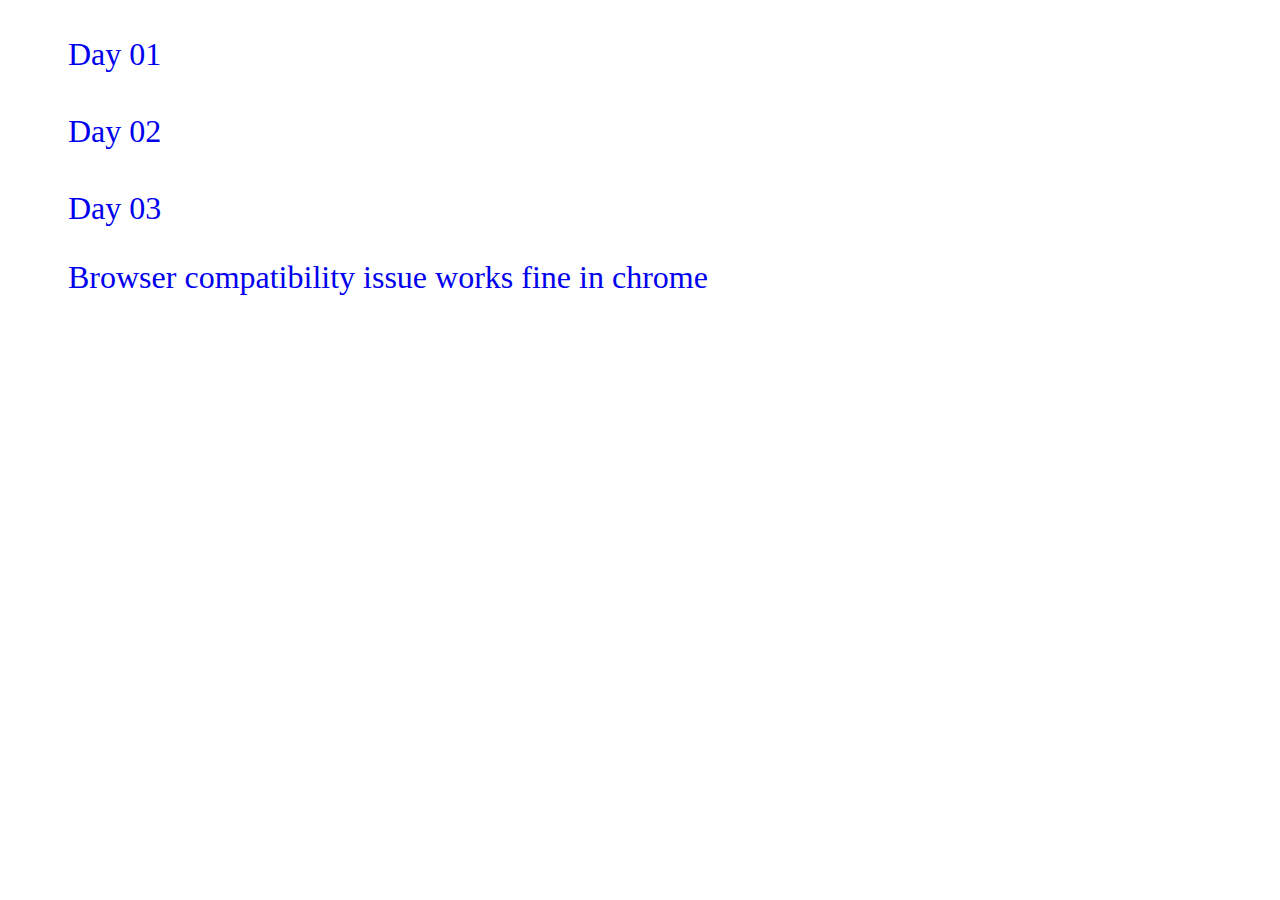
==== index.html @ c6626c47 "browser-compatibility-issue" ====
<!DOCTYPE html>
<html lang="en">
  <head>
    <meta charset="UTF-8" />
    <meta name="viewport" content="width=device-width, initial-scale=1.0" />
    <title>JS Projects</title>
  </head>
  <body>
    <ul>
      <li style="display: grid; font-size: 2rem">
        <a
          style="text-decoration: none; margin: 20px"
          href="./Day 01 - addeventlistner-move-object/index.html"
          target="_blank"
          >Day 01</a
        >
        <a
          style="text-decoration: none; margin: 20px"
          href="./day 02-move object with one button/index.html"
          target="_blank"
          >Day 02</a
        >
        <a
          style="text-decoration: none; margin: 20px"
          href="./day 03/index.html"
          target="_blank"
          >Day 03
          <p>Browser compatibility issue works fine in chrome</p></a
        >
      </li>
    </ul>
  </body>
</html>
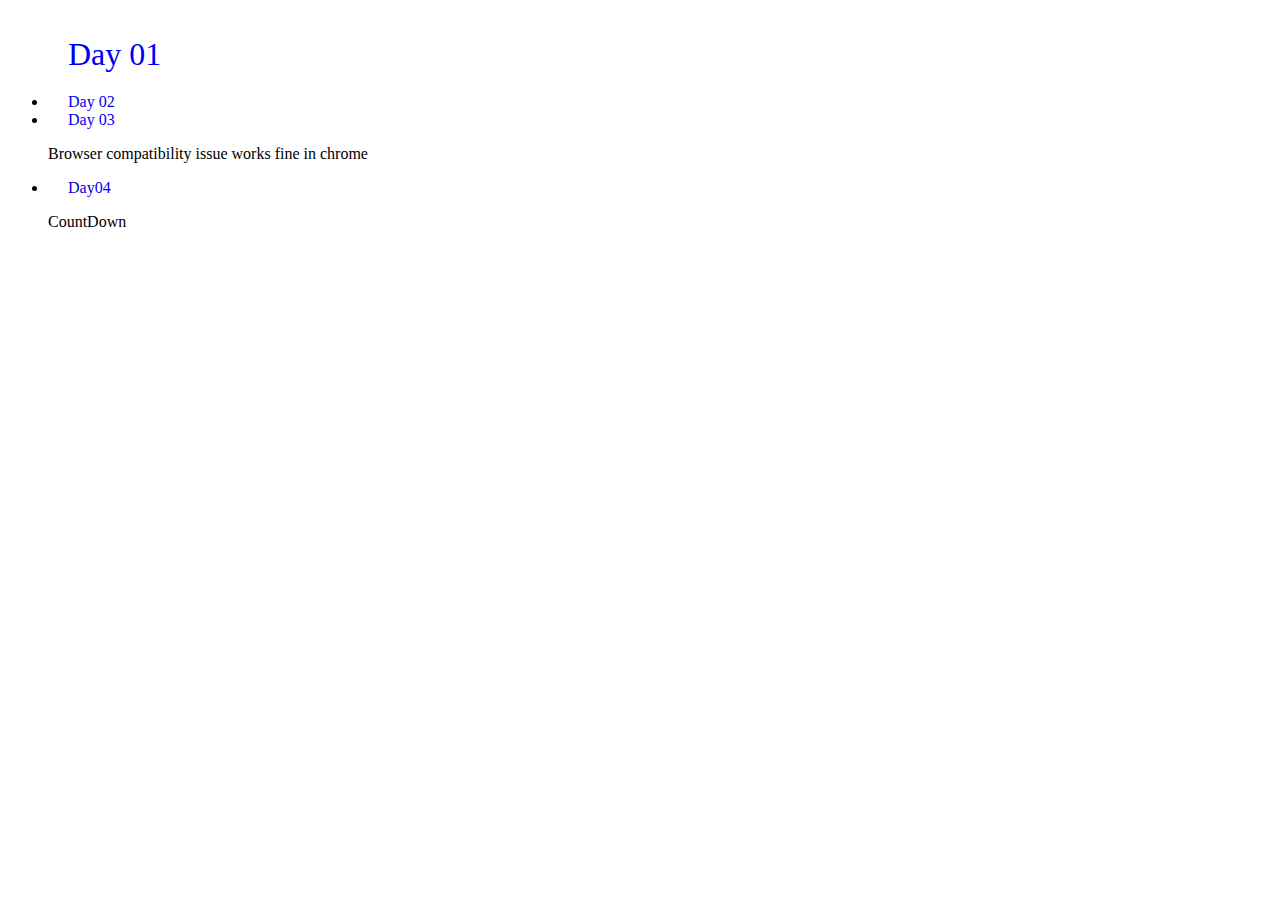
==== commit 9e90f7b3: "edited" ====
--- a/index.html
+++ b/index.html
@@ -7,27 +7,48 @@
   </head>
   <body>
     <ul>
-      <li style="display: grid; font-size: 2rem">
-        <a
-          style="text-decoration: none; margin: 20px"
-          href="./Day 01 - addeventlistner-move-object/index.html"
-          target="_blank"
-          >Day 01</a
-        >
-        <a
-          style="text-decoration: none; margin: 20px"
-          href="./day 02-move object with one button/index.html"
-          target="_blank"
-          >Day 02</a
-        >
-        <a
-          style="text-decoration: none; margin: 20px"
-          href="./day 03/index.html"
-          target="_blank"
-          >Day 03
-          <p>Browser compatibility issue works fine in chrome</p></a
-        >
-      </li>
+      <div class="day01">
+        <li style="display: grid; font-size: 2rem">
+          <a
+            style="text-decoration: none; margin: 20px"
+            href="./Day 01 - addeventlistner-move-object/index.html"
+            target="_blank"
+            >Day 01</a
+          >
+        </li>
+      </div>
+
+      <div class="day02">
+        <li>
+          <a
+            style="text-decoration: none; margin: 20px"
+            href="./day 02-move object with one button/index.html"
+            target="_blank"
+            >Day 02</a
+          >
+        </li>
+      </div>
+      <div class="day03">
+        <li>
+          <a
+            style="text-decoration: none; margin: 20px"
+            href="./day 03/index.html"
+            target="_blank"
+            >Day 03
+          </a>
+          <p>Browser compatibility issue works fine in chrome</p>
+        </li>
+      </div>
+      <div class="dayo4">
+        <li>
+          <a
+            style="text-decoration: none; margin: 20px"
+            href="./day 04/index.html"
+            >Day04</a
+          >
+          <p>CountDown</p>
+        </li>
+      </div>
     </ul>
   </body>
 </html>
